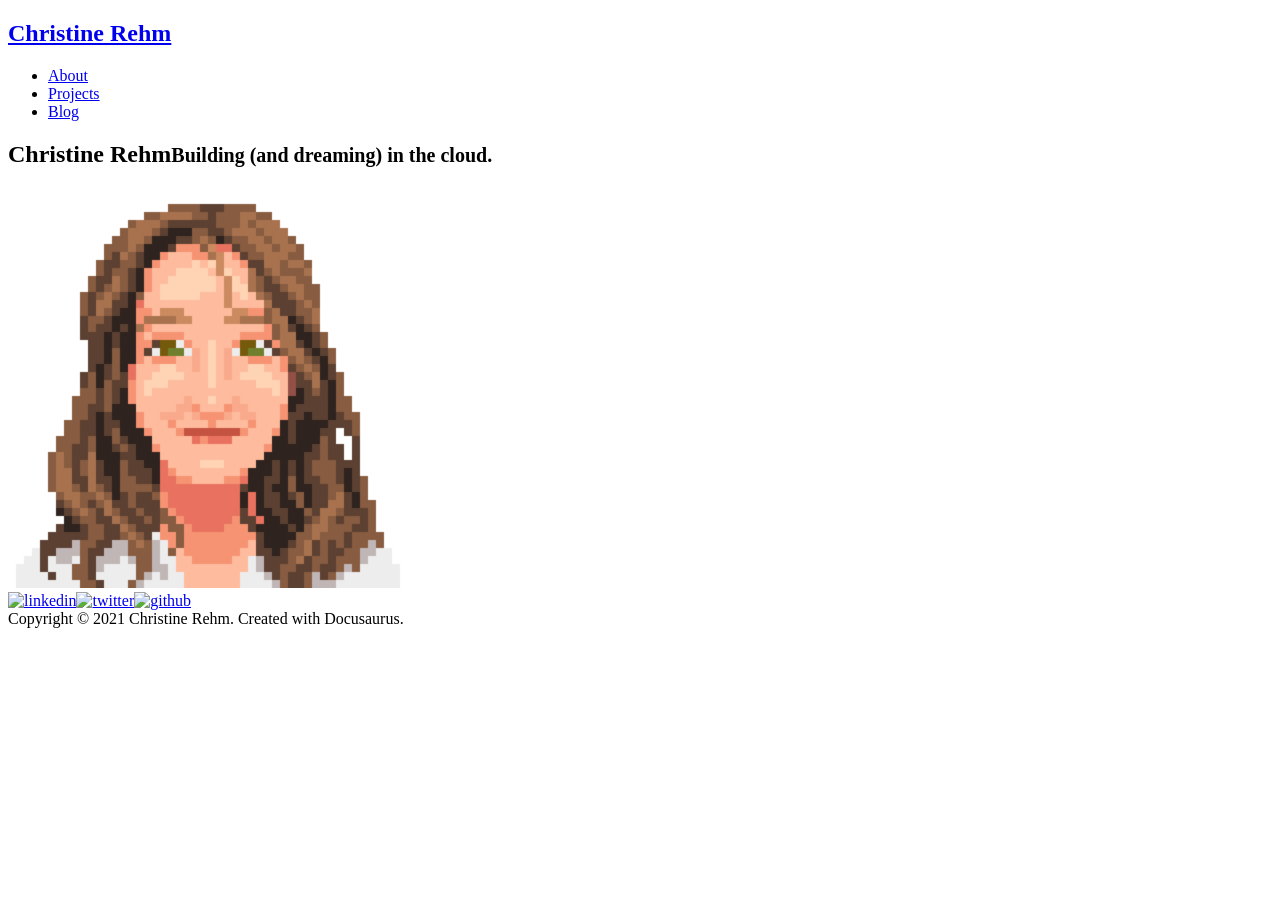
==== index.html @ 81bd3231 "Push to Github Pages" ====
<!DOCTYPE html><html lang=""><head><meta charSet="utf-8"/><meta http-equiv="X-UA-Compatible" content="IE=edge"/><title>Christine Rehm · Building (and dreaming) in the cloud.</title><meta name="viewport" content="width=device-width, initial-scale=1.0"/><meta name="generator" content="Docusaurus"/><meta name="description" content="Building (and dreaming) in the cloud."/><meta property="og:title" content="Christine Rehm · Building (and dreaming) in the cloud."/><meta property="og:type" content="website"/><meta property="og:url" content="https://mplspunk.github.io/tech-portfolio/"/><meta property="og:description" content="Building (and dreaming) in the cloud."/><meta name="twitter:card" content="summary"/><link rel="shortcut icon" href="/tech-portfolio/img/favicon.ico"/><link rel="stylesheet" href="//cdnjs.cloudflare.com/ajax/libs/highlight.js/9.12.0/styles/default.min.css"/><link rel="alternate" type="application/atom+xml" href="https://mplspunk.github.io/tech-portfolio/blog/atom.xml" title="Christine Rehm Blog ATOM Feed"/><link rel="alternate" type="application/rss+xml" href="https://mplspunk.github.io/tech-portfolio/blog/feed.xml" title="Christine Rehm Blog RSS Feed"/><script type="text/javascript" src="https://buttons.github.io/buttons.js"></script><script src="/tech-portfolio/js/scrollSpy.js"></script><link rel="stylesheet" href="/tech-portfolio/css/main.css"/><script src="/tech-portfolio/js/codetabs.js"></script></head><body><div class="fixedHeaderContainer"><div class="headerWrapper wrapper"><header><a href="/tech-portfolio/"><h2 class="headerTitle">Christine Rehm</h2></a><div class="navigationWrapper navigationSlider"><nav class="slidingNav"><ul class="nav-site nav-site-internal"><li class=""><a href="/tech-portfolio/docs/about" target="_self">About</a></li><li class=""><a href="/tech-portfolio/docs/projects" target="_self">Projects</a></li><li class=""><a href="/tech-portfolio/blog/" target="_self">Blog</a></li></ul></nav></div></header></div></div><div class="navPusher"><div><div class="homeContainer"><div class="homeSplashFade"><div class="wrapper homeWrapper"><div class="inner"><h2 class="projectTitle">Christine Rehm<small>Building (and dreaming) in the cloud.</small></h2><div class="section promoSection"><div class="promoRow"><div class="pluginRowBlock"><img src="img/profile.png" width="400" alt="My Profile Photo"/></div></div></div></div></div></div></div></div><footer class="nav-footer" id="footer"><section class="social"><a href="https://www.linkedin.com/in/crehmzola" target="_blank" class="social"><img alt="linkedin" src="/tech-portfolio/img/linkedin.svg"/></a><a href="https://twitter.com/crehmzola" target="_blank" class="social"><img alt="twitter" src="/tech-portfolio/img/twitter.svg"/></a><a href="https://github.com/mplspunk" target="_blank" class="social"><img alt="github" src="/tech-portfolio/img/github.svg"/></a></section><section class="copyright">Copyright © 2021 Christine Rehm. Created with Docusaurus.</section></footer></div></body></html>
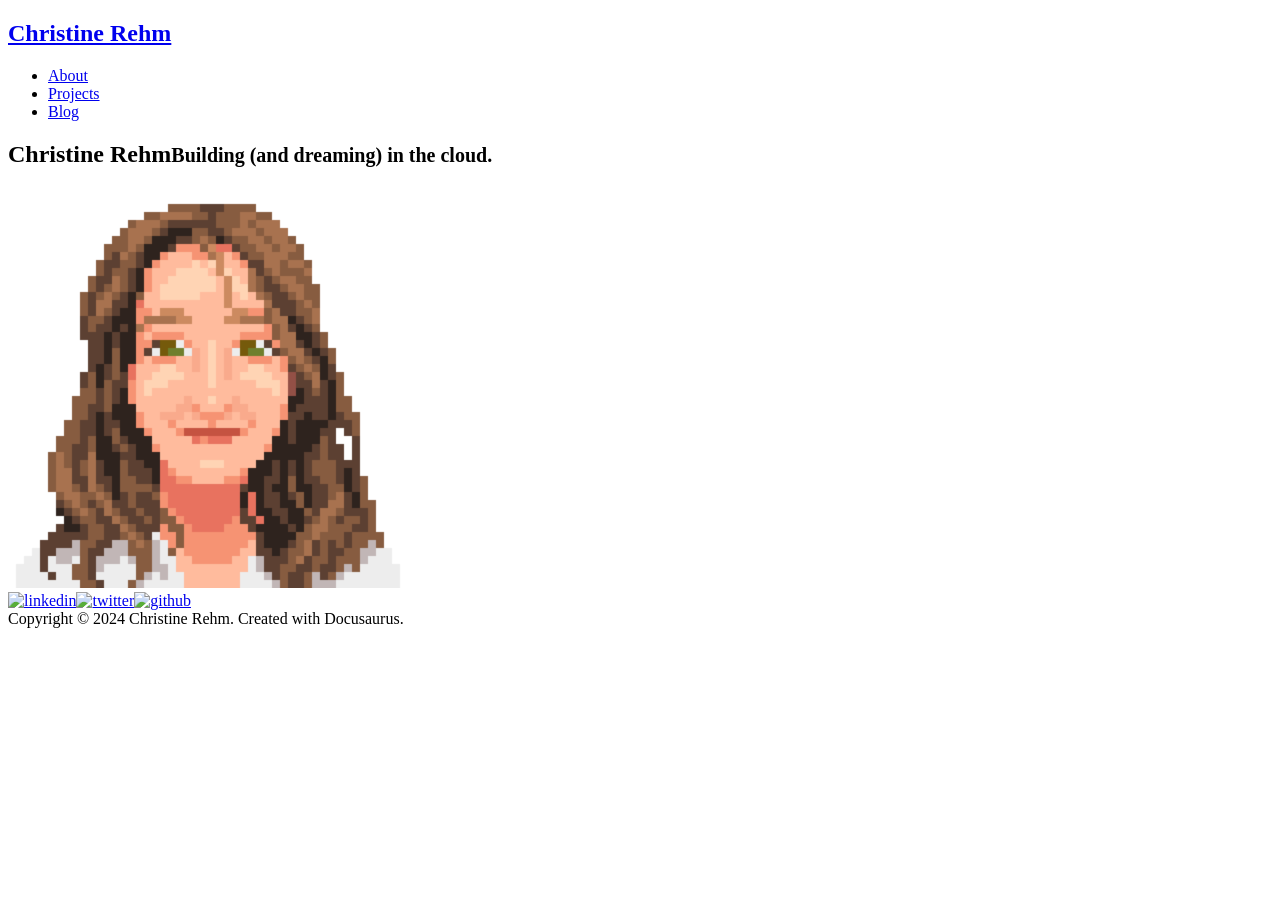
==== commit 4fea2af9: "Push to Github Pages" ====
--- a/index.html
+++ b/index.html
@@ -1 +1 @@
-<!DOCTYPE html><html lang=""><head><meta charSet="utf-8"/><meta http-equiv="X-UA-Compatible" content="IE=edge"/><title>Christine Rehm · Building (and dreaming) in the cloud.</title><meta name="viewport" content="width=device-width, initial-scale=1.0"/><meta name="generator" content="Docusaurus"/><meta name="description" content="Building (and dreaming) in the cloud."/><meta property="og:title" content="Christine Rehm · Building (and dreaming) in the cloud."/><meta property="og:type" content="website"/><meta property="og:url" content="https://mplspunk.github.io/tech-portfolio/"/><meta property="og:description" content="Building (and dreaming) in the cloud."/><meta name="twitter:card" content="summary"/><link rel="shortcut icon" href="/tech-portfolio/img/favicon.ico"/><link rel="stylesheet" href="//cdnjs.cloudflare.com/ajax/libs/highlight.js/9.12.0/styles/default.min.css"/><link rel="alternate" type="application/atom+xml" href="https://mplspunk.github.io/tech-portfolio/blog/atom.xml" title="Christine Rehm Blog ATOM Feed"/><link rel="alternate" type="application/rss+xml" href="https://mplspunk.github.io/tech-portfolio/blog/feed.xml" title="Christine Rehm Blog RSS Feed"/><script type="text/javascript" src="https://buttons.github.io/buttons.js"></script><script src="/tech-portfolio/js/scrollSpy.js"></script><link rel="stylesheet" href="/tech-portfolio/css/main.css"/><script src="/tech-portfolio/js/codetabs.js"></script></head><body><div class="fixedHeaderContainer"><div class="headerWrapper wrapper"><header><a href="/tech-portfolio/"><h2 class="headerTitle">Christine Rehm</h2></a><div class="navigationWrapper navigationSlider"><nav class="slidingNav"><ul class="nav-site nav-site-internal"><li class=""><a href="/tech-portfolio/docs/about" target="_self">About</a></li><li class=""><a href="/tech-portfolio/docs/projects" target="_self">Projects</a></li><li class=""><a href="/tech-portfolio/blog/" target="_self">Blog</a></li></ul></nav></div></header></div></div><div class="navPusher"><div><div class="homeContainer"><div class="homeSplashFade"><div class="wrapper homeWrapper"><div class="inner"><h2 class="projectTitle">Christine Rehm<small>Building (and dreaming) in the cloud.</small></h2><div class="section promoSection"><div class="promoRow"><div class="pluginRowBlock"><img src="img/profile.png" width="400" alt="My Profile Photo"/></div></div></div></div></div></div></div></div><footer class="nav-footer" id="footer"><section class="social"><a href="https://www.linkedin.com/in/crehmzola" target="_blank" class="social"><img alt="linkedin" src="/tech-portfolio/img/linkedin.svg"/></a><a href="https://twitter.com/crehmzola" target="_blank" class="social"><img alt="twitter" src="/tech-portfolio/img/twitter.svg"/></a><a href="https://github.com/mplspunk" target="_blank" class="social"><img alt="github" src="/tech-portfolio/img/github.svg"/></a></section><section class="copyright">Copyright © 2021 Christine Rehm. Created with Docusaurus.</section></footer></div></body></html>+<!DOCTYPE html><html lang=""><head><meta charSet="utf-8"/><meta http-equiv="X-UA-Compatible" content="IE=edge"/><title>Christine Rehm · Building (and dreaming) in the cloud.</title><meta name="viewport" content="width=device-width, initial-scale=1.0"/><meta name="generator" content="Docusaurus"/><meta name="description" content="Building (and dreaming) in the cloud."/><meta property="og:title" content="Christine Rehm · Building (and dreaming) in the cloud."/><meta property="og:type" content="website"/><meta property="og:url" content="https://mplspunk.github.io/tech-portfolio/"/><meta property="og:description" content="Building (and dreaming) in the cloud."/><meta name="twitter:card" content="summary"/><link rel="shortcut icon" href="/tech-portfolio/img/favicon.ico"/><link rel="stylesheet" href="//cdnjs.cloudflare.com/ajax/libs/highlight.js/9.12.0/styles/default.min.css"/><link rel="alternate" type="application/atom+xml" href="https://mplspunk.github.io/tech-portfolio/blog/atom.xml" title="Christine Rehm Blog ATOM Feed"/><link rel="alternate" type="application/rss+xml" href="https://mplspunk.github.io/tech-portfolio/blog/feed.xml" title="Christine Rehm Blog RSS Feed"/><script type="text/javascript" src="https://buttons.github.io/buttons.js"></script><script src="/tech-portfolio/js/scrollSpy.js"></script><link rel="stylesheet" href="/tech-portfolio/css/main.css"/><script src="/tech-portfolio/js/codetabs.js"></script></head><body><div class="fixedHeaderContainer"><div class="headerWrapper wrapper"><header><a href="/tech-portfolio/"><h2 class="headerTitle">Christine Rehm</h2></a><div class="navigationWrapper navigationSlider"><nav class="slidingNav"><ul class="nav-site nav-site-internal"><li class=""><a href="/tech-portfolio/docs/about" target="_self">About</a></li><li class=""><a href="/tech-portfolio/docs/projects" target="_self">Projects</a></li><li class=""><a href="/tech-portfolio/blog/" target="_self">Blog</a></li></ul></nav></div></header></div></div><div class="navPusher"><div><div class="homeContainer"><div class="homeSplashFade"><div class="wrapper homeWrapper"><div class="inner"><h2 class="projectTitle">Christine Rehm<small>Building (and dreaming) in the cloud.</small></h2><div class="section promoSection"><div class="promoRow"><div class="pluginRowBlock"><img src="img/profile.png" width="400" alt="My Profile Photo"/></div></div></div></div></div></div></div></div><footer class="nav-footer" id="footer"><section class="social"><a href="https://www.linkedin.com/in/crehmzola" target="_blank" class="social"><img alt="linkedin" src="/tech-portfolio/img/linkedin.svg"/></a><a href="https://twitter.com/crehmzola" target="_blank" class="social"><img alt="twitter" src="/tech-portfolio/img/twitter.svg"/></a><a href="https://github.com/mplspunk" target="_blank" class="social"><img alt="github" src="/tech-portfolio/img/github.svg"/></a></section><section class="copyright">Copyright © 2024 Christine Rehm. Created with Docusaurus.</section></footer></div></body></html>
